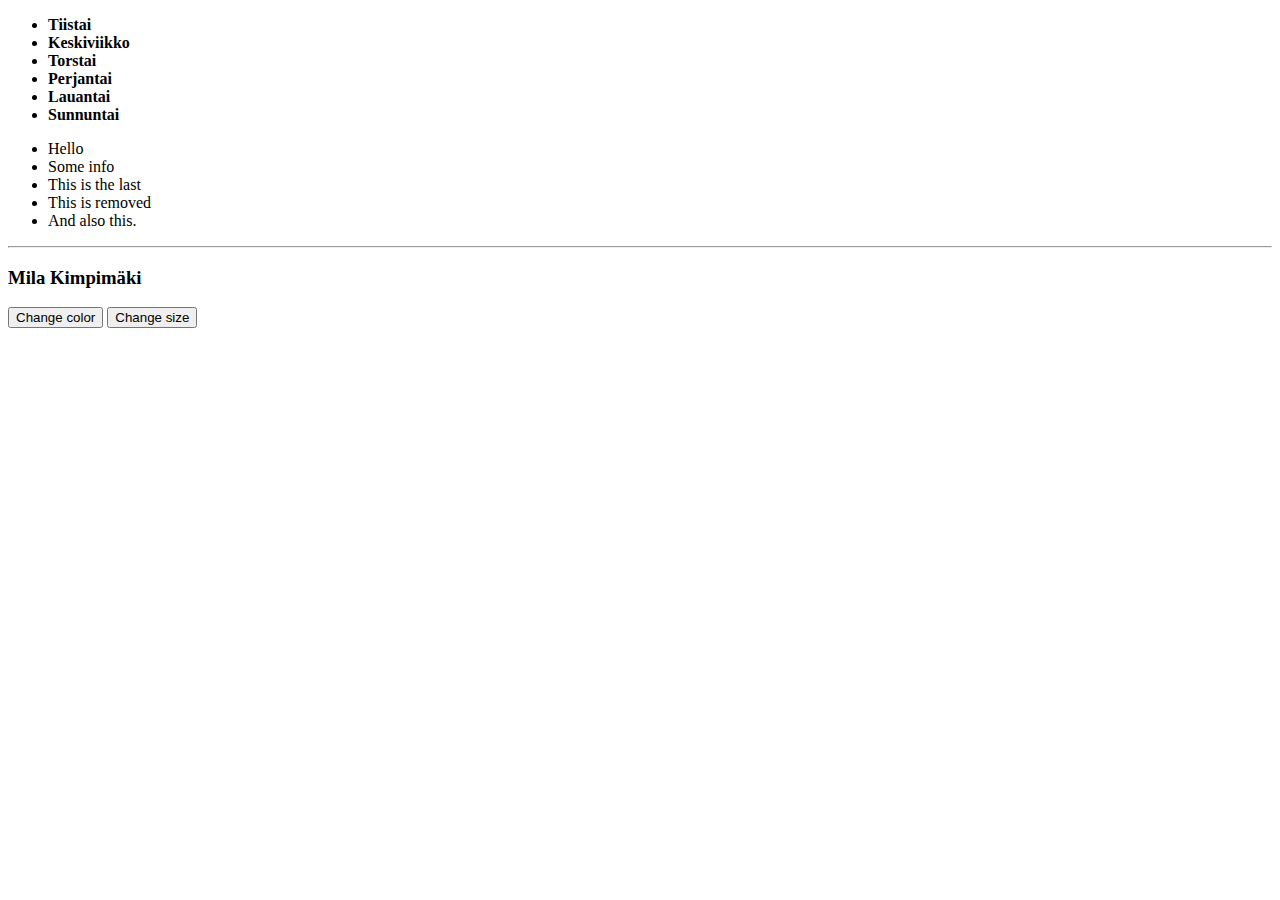
==== Dom Nodet/index.html @ d70c35fa "DOM-rakenne" ====
<!DOCTYPE html>
<html lang="en">
<head>
    <meta charset="UTF-8">
    <meta http-equiv="X-UA-Compatible" content="IE=edge">
    <meta name="viewport" content="width=device-width, initial-scale=1.0">
    <title>Document</title>
    <script src="code.js" defer></script>
    <link rel="stylesheet" href="style.css">
</head>
<body>
    <div id="content">
        <ul>
            <li>Turhake</li>
            <li>Tiistai</li>
            <li>Keskiviikko</li>
            <li>Torstai</li>
            <li>Perjantai</li>
            <li>Lauantai</li>
        </ul>
        <ul>
            <li>Hello</li>
            <li>Some info</li>
            <li class="last">This is the last</li>
            <li>This is removed</li>
            <li>And also this.</li>
        </ul>
    </div>

    <button type="button" onclick="changeColor()">Change color</button>
    <button type="button" onclick="changeSize()">Change size</button>
</body>
</html>
---- Dom Nodet/style.css ----
.colored{
    background-color: black;
    color: white;
}

.sizeup{
    font-size: 1.2em;
    font-family: Cambria, Cochin, Georgia, Times, 'Times New Roman', serif;
}
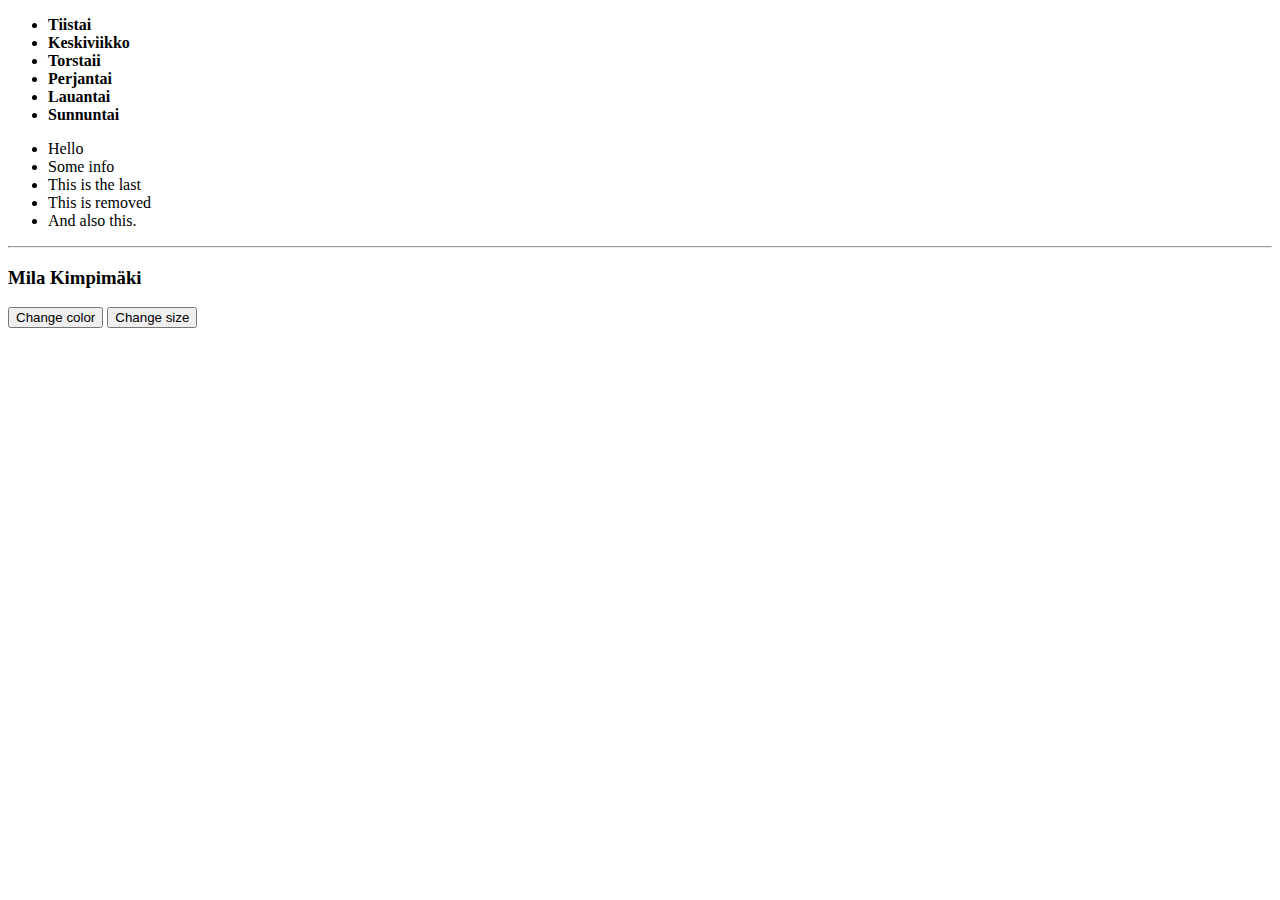
==== commit 4106a62e: "lisätty i" ====
--- a/Dom Nodet/index.html
+++ b/Dom Nodet/index.html
@@ -14,7 +14,7 @@
             <li>Turhake</li>
             <li>Tiistai</li>
             <li>Keskiviikko</li>
-            <li>Torstai</li>
+            <li>Torstaii</li>
             <li>Perjantai</li>
             <li>Lauantai</li>
         </ul>
